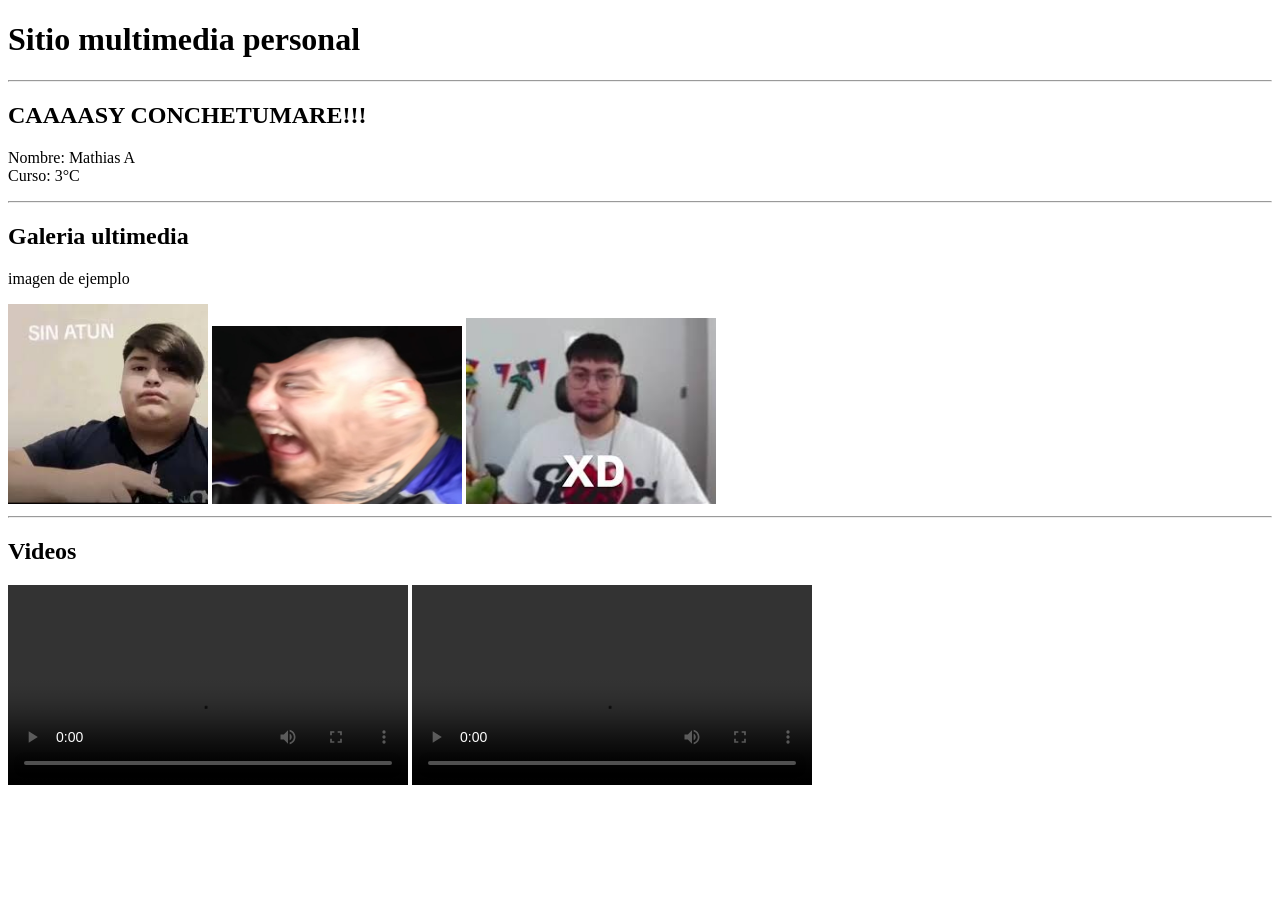
==== 02_img_video/index.html @ 7e9a1562 "xd" ====
<!DOCTYPE html>
<!--Declara el tipo de documento. Indica al navegador q usara HTML5-->
<html lang="es">
<!--Elemento principal del documento HTML.
lang="es" indica que el contenido esta en "Español"-->

<head> <!--seccion de configuracion del documento-->
    <meta charset="UTF-8">
    <!--Define la codificacion de caracteres.
    UTF-8 permite usar correctamente tildes , ñ, simbolos, etc -->
    <meta name="viewport" content="width=device-width, initial-scale=scale=1.0">
    <!--Hace que el sitio sea responcive.
    Permite q el diseño se adapte corectamente a celulares y tablets-->
    <title>Practicando con mi pene - img y video</title>
    <!--Titulo que aparece en el navegador-->
    <meta name="author" content="el pixula">
    <!--Indica quien creo el sitio web-->

    <link rel="stylesheet" href="static/css/style.css">
    <!--Conexion con hoja CSS de estilos-->
</head>

<body>
    <header> <!---Encabezado del documento-->
        <h1>Sitio multimedia personal</h1>
    </header>
    <hr> <!--crea una liena de divicion-->
    <main>
        <h2>CAAAASY CONCHETUMARE!!!</h2>
        <P>Nombre: Mathias A <BR>
            Curso: 3°C
        </P>
        <hr>
        <h2>Galeria ultimedia</h2>
        <p>imagen de ejemplo</p>
        <img src="static/images/imagen1.jpg" alt="primera imagen" width="200">
        <img src="static/images/imagen2.jpg" alt="primera imagen" width="250">
        <img src="static/images/imagen3.jpg" alt="primera imagen" width="250">
        <hr>
        <h2>Videos</h2>
        <video width="400" controls> 
            <source  src="static/videos/Homero si canta - Marcos Navarro (480p, h264).mp4"type="video/mp4">
        </video>
          <video width="400" controls> 
            <source  src="static/videos/Homero si canta - Marcos Navarro (480p, h264).mp4"type="video/mp4">
        </video>
    </main>
</body>

</html>
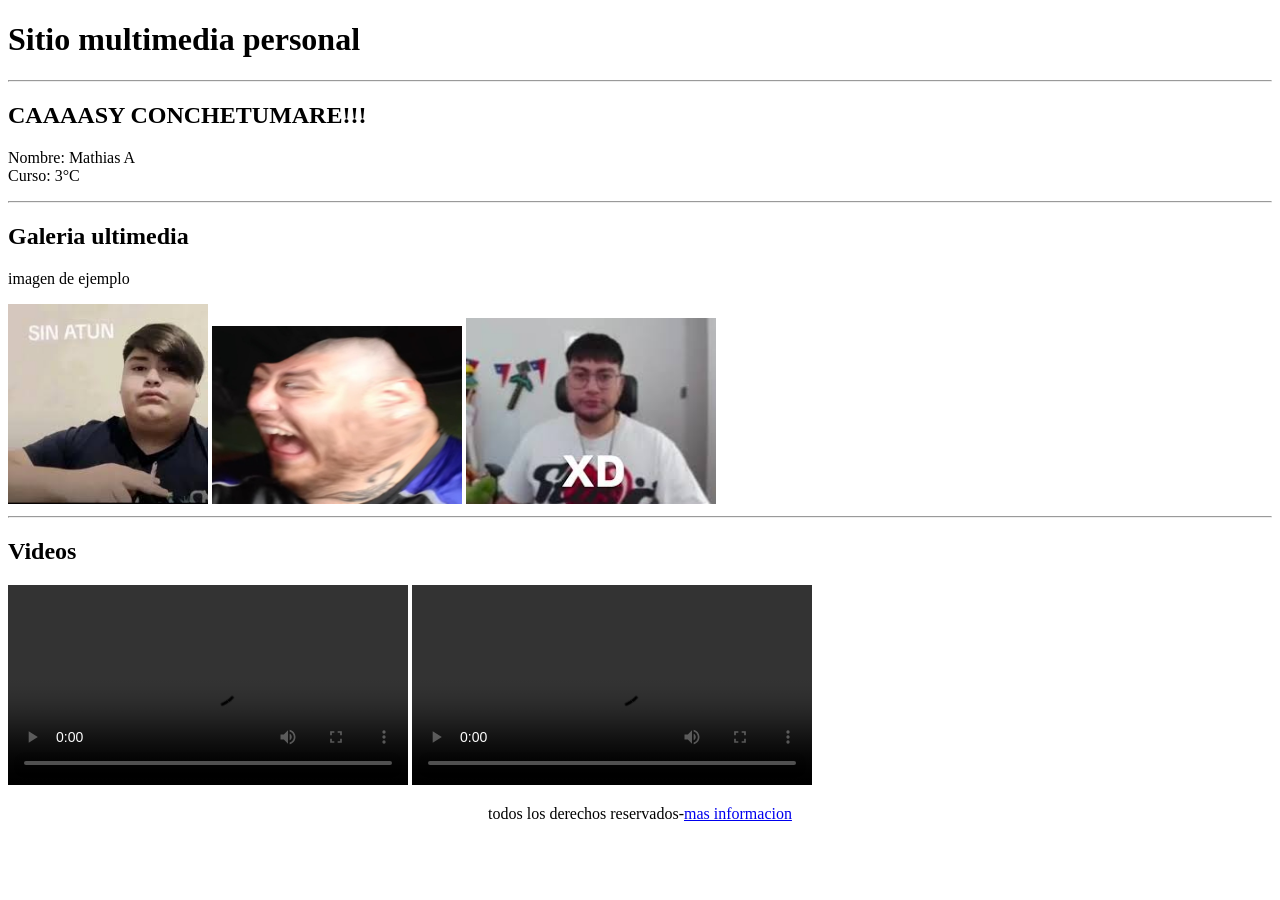
==== commit ae4b8b93: "tarea lista" ====
--- a/02_img_video/index.html
+++ b/02_img_video/index.html
@@ -41,10 +41,16 @@
         <video width="400" controls> 
             <source  src="static/videos/Homero si canta - Marcos Navarro (480p, h264).mp4"type="video/mp4">
         </video>
-          <video width="400" controls> 
+        <video width="400" controls> 
             <source  src="static/videos/Homero si canta - Marcos Navarro (480p, h264).mp4"type="video/mp4">
         </video>
     </main>
+    <footer>
+        <p style="text-align: center;">
+            todos los derechos reservados-<a href="https://www.youtube.com/watch?v=fIgMD6TeE90">mas informacion</a>
+        </p>
+    </footer>
+
 </body>
 
 </html>
